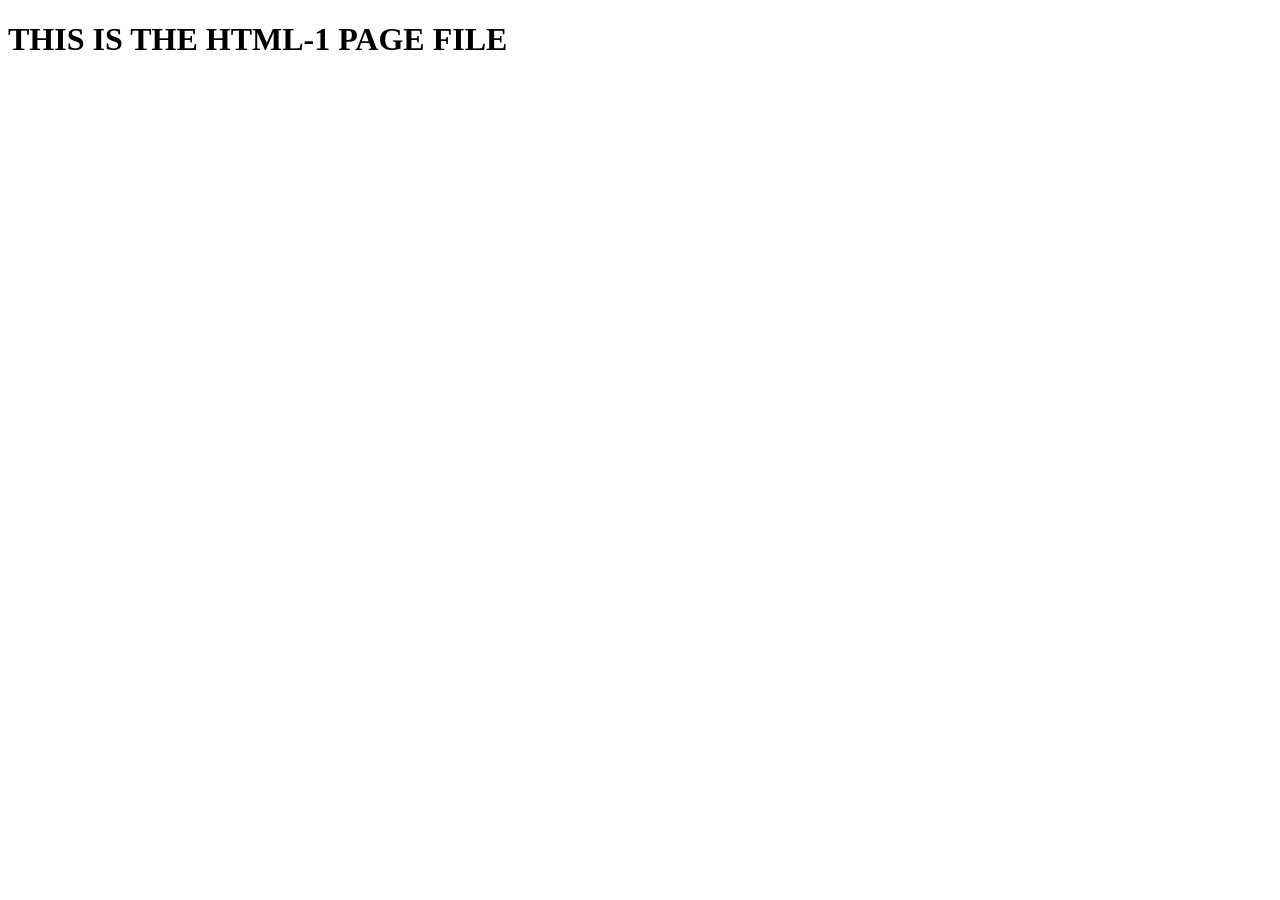
==== index1.html @ fc673742 "Created new html file and did some changes in styling" ====
<!DOCTYPE html>
<html lang="en">
<head>
    <meta charset="UTF-8">
    <meta name="viewport" content="width=device-width, initial-scale=1.0">
    <title>Document</title>
</head>
<body>
    <h1>THIS IS THE HTML-1 PAGE FILE</h1>
</body>
</html>
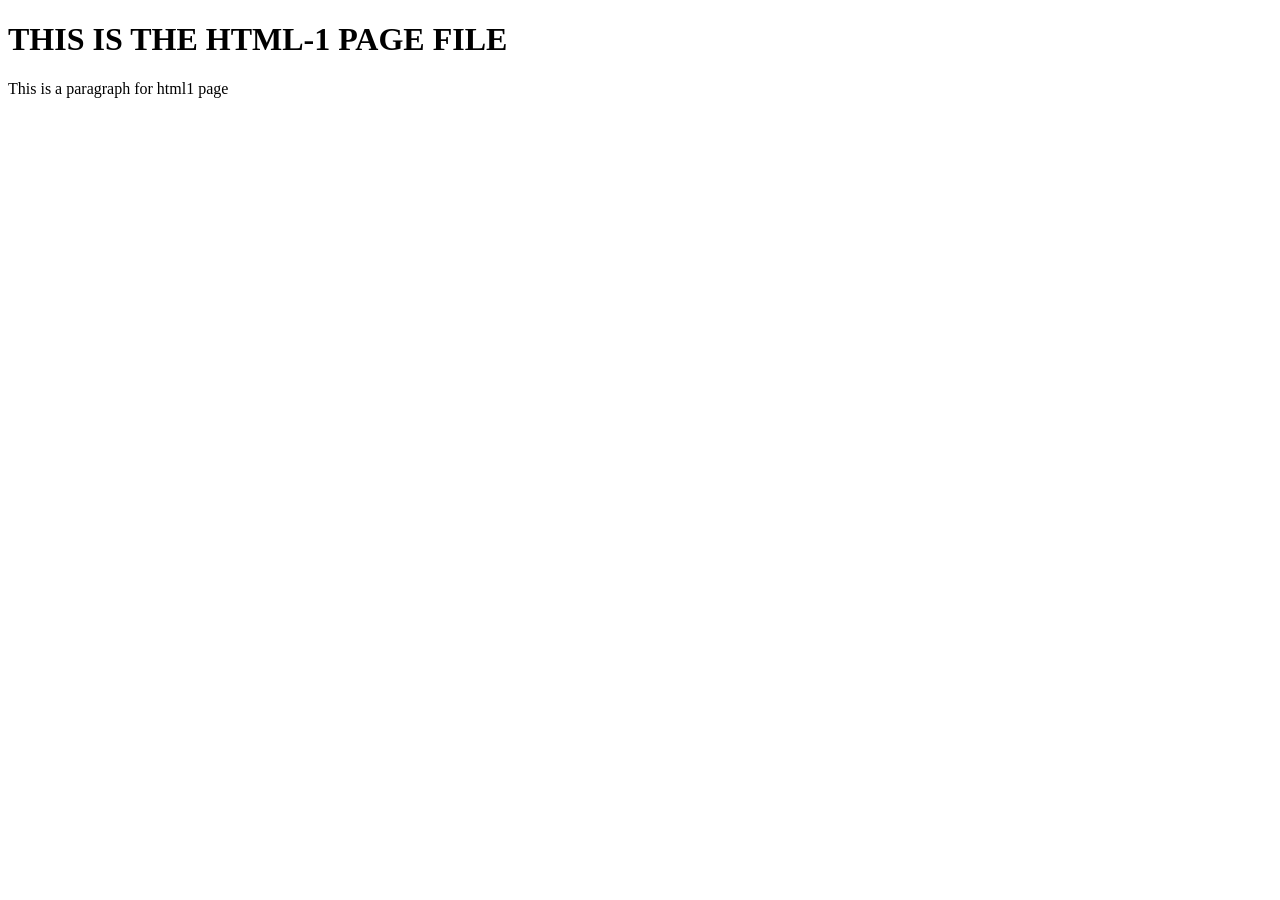
==== commit 7ad47a21: "Final Commit" ====
--- a/index1.html
+++ b/index1.html
@@ -7,5 +7,6 @@
 </head>
 <body>
     <h1>THIS IS THE HTML-1 PAGE FILE</h1>
+    <p>This is a paragraph for html1 page</p>
 </body>
 </html>
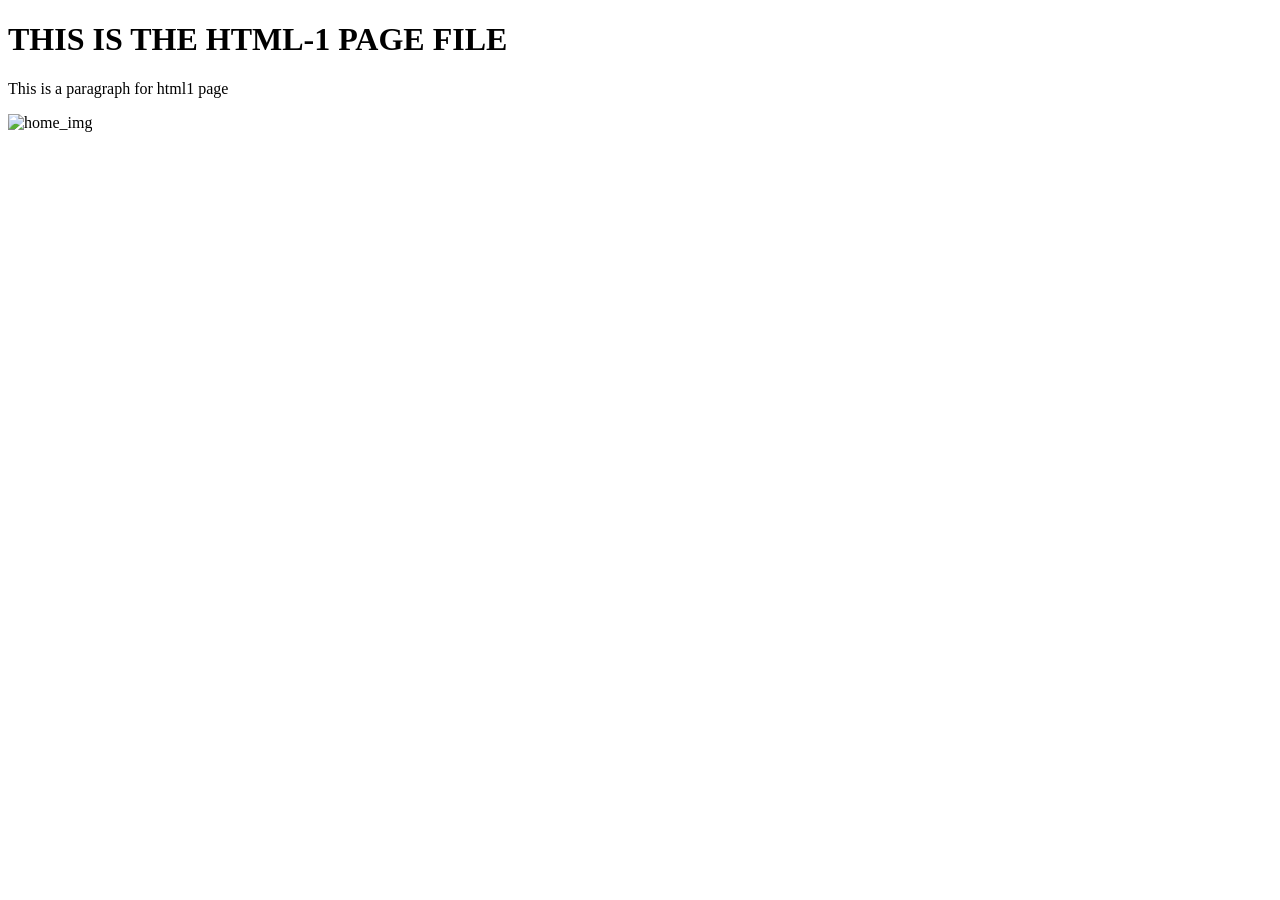
==== commit de1b6785: "Added Image on index1 file" ====
--- a/index1.html
+++ b/index1.html
@@ -8,5 +8,6 @@
 <body>
     <h1>THIS IS THE HTML-1 PAGE FILE</h1>
     <p>This is a paragraph for html1 page</p>
+    <img src="" alt="home_img">
 </body>
 </html>
